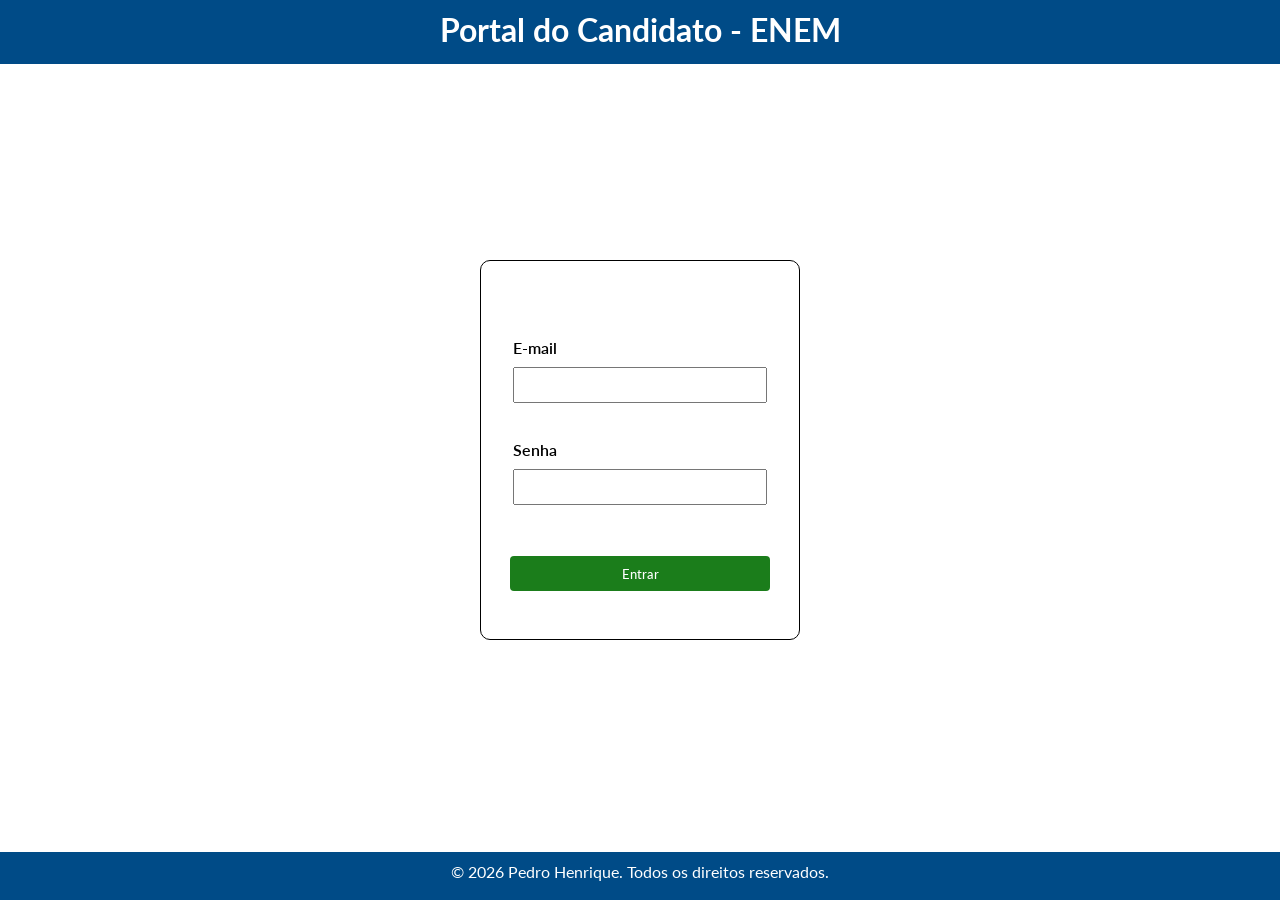
==== index.html @ 1d51870b "feat: terminando alterações" ====
<!DOCTYPE html>
<html lang="pt-BR">

<head>
    <meta charset="UTF-8">
    <meta name="viewport" content="width=device-width, initial-scale=1.0">
    <title>Avaliação 2 Bimestre</title>
    <link rel="stylesheet" href="style.css">
    <script defer src="script.js"></script>
</head>

<body>

    <header>
        <h1 class="title-login">Portal do Candidato - ENEM</h1>
    </header>

    <main>
        <form class="container">
            <div class="input-label">
                <label for="email">E-mail </label>
                <input class="input-cont" type="email" name="email" required>
            </div>

            <div class="input-label">
                <label for="password">Senha</label>
                <input class="input-cont-senha" type="password" name="password" required>
            </div>

            <button type="submit" class="btn-login" onclick="cadastro()">Entrar</button>

            <span class="mensagem"></span>

        </form>
    </main>

    <footer class="rodape">
        <p class="p-text">© 2026 Pedro Henrique. Todos os direitos reservados.</p>
    </footer>
</body>

</html>
---- style.css ----
@import url('https://fonts.googleapis.com/css2?family=Lato:ital,wght@0,100;0,300;0,400;0,700;0,900;1,100;1,300;1,400;1,700;1,900&family=Roboto+Mono:ital,wght@0,100..700;1,100..700&display=swap');

* {
    padding: 0;
    margin: 0;
    box-sizing: border-box;
    font-family: "Lato", sans-serif;
}

/* VARIAVEIS DAS CORES, FACILITAR O CSS */

:root {
    --primary: #004b87;
    --button: #f1c40f;
    --button2: rgb(27, 125, 27);
    --background: #ffffff;
    --error: #e74c3c;
}

/* BODY */

body {
    min-height: 100vh;
    display: flex;
    align-items: center;
    justify-content: center;
    flex-direction: column;
    position: relative;
    background-color: var(--background);
}

/* HEADER */

header {
    height: 4rem;
    width: 100%;
    position: absolute;
    top: 0;
    padding: 10px;
    background-color: var(--primary);
}

.title-login {
    text-align: center;
    color: #fff;
}

/* CONTAINER */ 

.container {
    z-index: 1;
    display: flex;
    align-items: center;
    justify-content: center;
    flex-direction: column;
    padding: 2rem;
    border: 1px solid black;
    border-radius: 10px;
    height: 380px;
    width: 320px;
    position: relative;
}


.input-cont, .input-cont-senha {
    padding: 8px;
    width: 100%;
    margin-bottom: 2rem;
}

label {
    font-weight: 600;
    margin-bottom: 10px;
}

.input-label {
    display: flex;
    flex-direction: column;
    margin-bottom: 5px;
    width: 100%;
}

.btn-login {
    width: 260px;
    height: 35px;
    background-color: var(--button2);
    color: #fff;
    border: none;
    font-weight: 500;
    border-radius: 4px;
    position: absolute;
    bottom: 3rem;
    cursor: pointer;
}

.btn-login:hover {
    background-color: rgb(11, 82, 11);
}

.mensagem {
    color: var(--error);
    font-weight: 500;
    font-size: 1rem;
    margin-bottom: 20px;
}

/* RODAPE */

.rodape {
    position: absolute;
    bottom: 0;
    background-color: var(--primary);
    width: 100%;
    height: 3rem;
    padding: 10px;
}

.p-text {
    color: #fff;
    text-align: center;
}
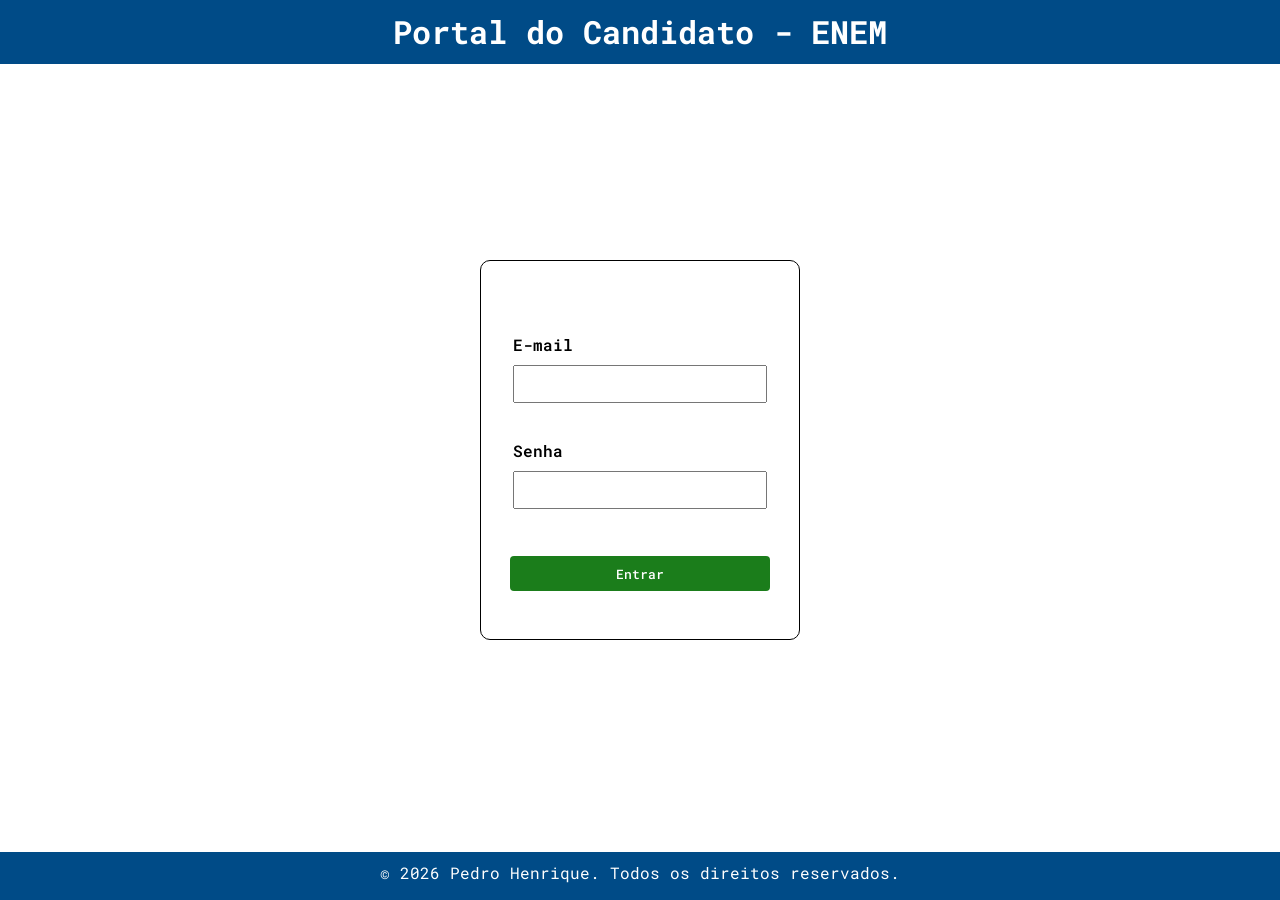
==== commit 95c923d7: "feat: adicionado mudanças" ====
--- a/index.html
+++ b/index.html
@@ -26,8 +26,8 @@
                 <label for="password">Senha</label>
                 <input class="input-cont-senha" type="password" name="password" required>
             </div>
-
-            <button type="submit" class="btn-login" onclick="cadastro()">Entrar</button>
+            
+            <button class="btn-login">Entrar</button>
 
             <span class="mensagem"></span>
 
--- a/style.css
+++ b/style.css
@@ -1,10 +1,10 @@
-@import url('https://fonts.googleapis.com/css2?family=Lato:ital,wght@0,100;0,300;0,400;0,700;0,900;1,100;1,300;1,400;1,700;1,900&family=Roboto+Mono:ital,wght@0,100..700;1,100..700&display=swap');
+@import url('https://fonts.googleapis.com/css2?family=Roboto+Mono:ital,wght@0,100..700;1,100..700&family=Rubik:ital,wght@0,300..900;1,300..900&display=swap');
 
 * {
     padding: 0;
     margin: 0;
     box-sizing: border-box;
-    font-family: "Lato", sans-serif;
+    font-family: "Roboto Mono", monospace;
 }
 
 /* VARIAVEIS DAS CORES, FACILITAR O CSS */
